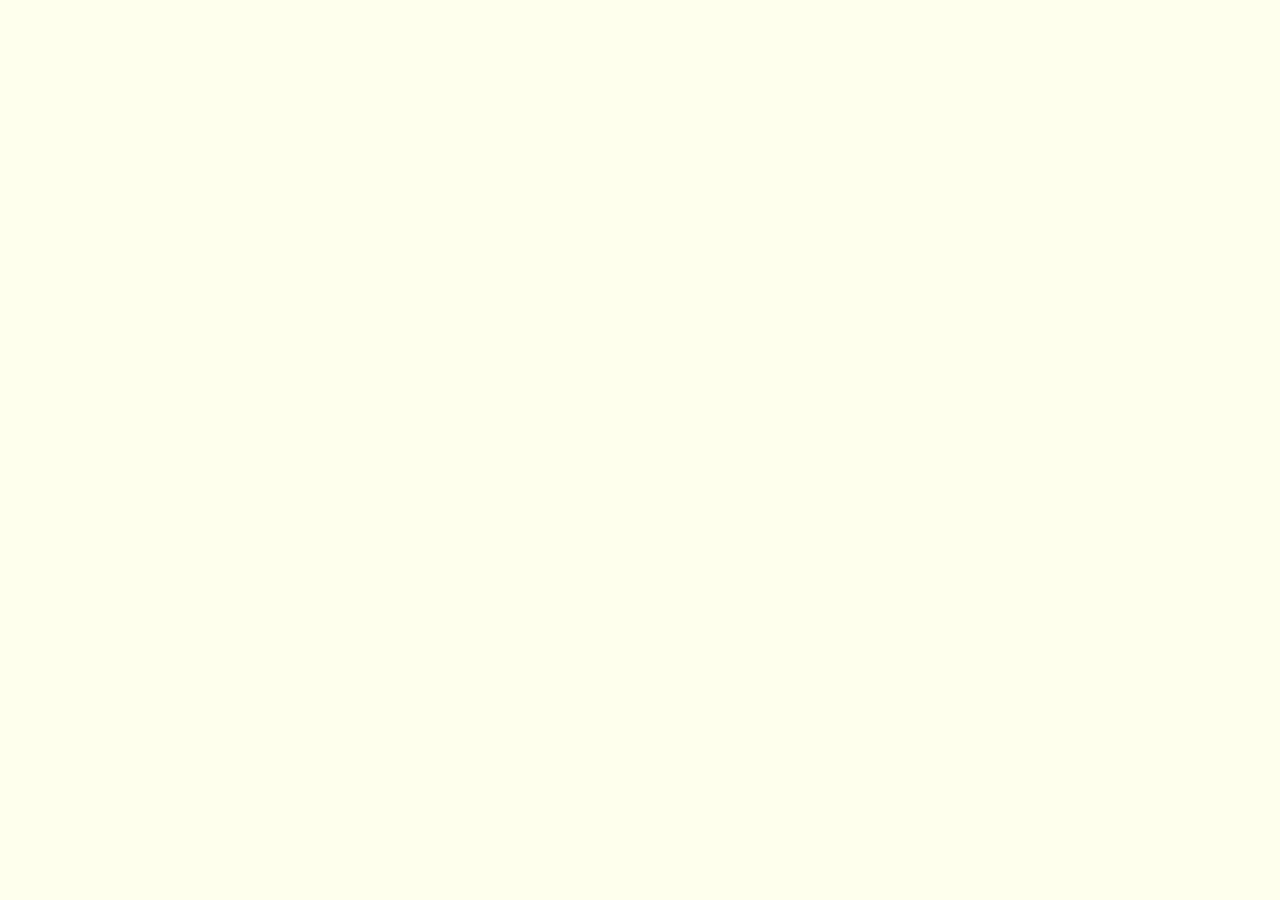
==== src/main/webapp/love/first.html @ 1736a8b7 "love　效果" ====
<!DOCTYPE html PUBLIC "-//W3C//DTD XHTML 1.0 Strict//EN" "http://www.w3.org/TR/xhtml1/DTD/xhtml1-strict.dtd">

<html xml:lang="en" xmlns="http://www.w3.org/1999/xhtml"><head><meta http-equiv="Content-Type" content="text/html; charset=UTF-8">

    <title>呵呵呵</title>
    <meta name="description" content="HTML5+CSS3浪漫唯美表白js，充分引用了HTML5+CSS3的动画效果来显示，视觉效果相当不错！得此表白神器，程序猿也可以很浪漫！快去追你的女神吧！~~" />
    <meta name="keywords" content="HTML5,CSS3,浪漫,唯美,表白,js特效,特效代码" />
    <link type="text/css" rel="stylesheet" href="firstCss.css">
    <script src="http://www.daimasucai.com/daima/template/1/js/jquery.min.js"></script>
    <script type="text/javascript" src="jscex.min.js"></script>
    <script type="text/javascript" src="jscex-parser.js"></script>
    <script type="text/javascript" src="jscex-jit.js"></script>
    <script type="text/javascript" src="jscex-builderbase.min.js"></script>
    <script type="text/javascript" src="jscex-async.min.js"></script>
    <script type="text/javascript" src="jscex-async-powerpack.min.js"></script>
    <script type="text/javascript" src="functions.js" charset="utf-8"></script>
    <script type="text/javascript" src="love.js" charset="utf-8"></script>
    <style type="text/css">

        <!--

        .STYLE1 {color: #666666}

        -->

    </style>
    <script type="text/javascript">
        function stops(){
            return false;
        }
        document.oncontextmenu=stops;
    </script>

</head>

<body>

<audio autoplay="autopaly">

    <source src="renxi.mp3" type="audio/mp3">

</audio>

<div id="main">

    <div id="error">本页面采用HTML5编辑，目前您的浏览器无法显示，请换成谷歌(<a href="/">Chrome</a>)或者火狐(<a href="/">Firefox</a>)浏览器，或者其他游览器的最新版本。</div>

    <div id="wrap">

        <div id="text">

            <div id="code">

                <font color="#FF0000">  	<span class="say">亲爱的小凯凯，我爱你，虽然你看不见我对你的告白</span><br>

                    <span class="say"> </span><br>

                    <span class="say"> 我知道我不会甜言蜜语，但是我会用行动证明一切</span><br>

                    <span class="say"> </span><br>







                    <span class="say">你说我啰嗦，有些东西因为越在乎所以越失去</span><br>

                    <span class="say">因为我太爱你了，所以我失去你了</span><br>

                    <span class="say">因为我太啰嗦了，所以你离开了我</span><br>



                    <span class="say">虽然你看不见我的告白，但是我还是要把这些心里话说出来</span><br>

                    <span class="say"> </span><br>

                    <span class="say"><span class="space"></span> -- 爱你的瓜瓜--</span>

                </font></p>

            </div>

        </div>

        <div id="clock-box">

            <span class="STYLE1"></span><font color="#33CC00">亲爱的凯凯，我喜欢你</font>

            <span class="STYLE1">已经是……</span>

            <div id="clock"></div>

        </div>

        <canvas id="canvas" width="1100" height="680"></canvas>

    </div>



</div>



<script>

</script>



<script>

    (function(){

        var canvas = $('#canvas');



        if (!canvas[0].getContext) {

            $("#error").show();

            return false;        }



        var width = canvas.width();

        var height = canvas.height();

        canvas.attr("width", width);

        canvas.attr("height", height);

        var opts = {

            seed: {

                x: width / 2 - 20,

                color: "rgb(190, 26, 37)",

                scale: 2

            },

            branch: [

                [535, 680, 570, 250, 500, 200, 30, 100, [

                    [540, 500, 455, 417, 340, 400, 13, 100, [

                        [450, 435, 434, 430, 394, 395, 2, 40]

                    ]],

                    [550, 445, 600, 356, 680, 345, 12, 100, [

                        [578, 400, 648, 409, 661, 426, 3, 80]

                    ]],

                    [539, 281, 537, 248, 534, 217, 3, 40],

                    [546, 397, 413, 247, 328, 244, 9, 80, [

                        [427, 286, 383, 253, 371, 205, 2, 40],

                        [498, 345, 435, 315, 395, 330, 4, 60]

                    ]],

                    [546, 357, 608, 252, 678, 221, 6, 100, [

                        [590, 293, 646, 277, 648, 271, 2, 80]

                    ]]

                ]]

            ],

            bloom: {

                num: 700,

                width: 1080,

                height: 650,

            },

            footer: {

                width: 1200,

                height: 5,

                speed: 10,

            }

        }



        var tree = new Tree(canvas[0], width, height, opts);

        var seed = tree.seed;

        var foot = tree.footer;

        var hold = 1;



        canvas.click(function(e) {

            var offset = canvas.offset(), x, y;

            x = e.pageX - offset.left;

            y = e.pageY - offset.top;

            if (seed.hover(x, y)) {

                hold = 0;

                canvas.unbind("click");

                canvas.unbind("mousemove");

                canvas.removeClass('hand');

            }

        }).mousemove(function(e){

            var offset = canvas.offset(), x, y;

            x = e.pageX - offset.left;

            y = e.pageY - offset.top;

            canvas.toggleClass('hand', seed.hover(x, y));

        });



        var seedAnimate = eval(Jscex.compile("async", function () {

            seed.draw();

            while (hold) {

                $await(Jscex.Async.sleep(10));

            }

            while (seed.canScale()) {

                seed.scale(0.95);

                $await(Jscex.Async.sleep(10));

            }

            while (seed.canMove()) {

                seed.move(0, 2);

                foot.draw();

                $await(Jscex.Async.sleep(10));

            }

        }));



        var growAnimate = eval(Jscex.compile("async", function () {

            do {

                tree.grow();

                $await(Jscex.Async.sleep(10));

            } while (tree.canGrow());

        }));



        var flowAnimate = eval(Jscex.compile("async", function () {

            do {

                tree.flower(2);

                $await(Jscex.Async.sleep(10));

            } while (tree.canFlower());

        }));



        var moveAnimate = eval(Jscex.compile("async", function () {

            tree.snapshot("p1", 240, 0, 610, 680);

            while (tree.move("p1", 500, 0)) {

                foot.draw();

                $await(Jscex.Async.sleep(10));

            }

            foot.draw();

            tree.snapshot("p2", 500, 0, 610, 680);



            // 会有闪烁不得意这样做, (＞﹏＜)

            canvas.parent().css("background", "url(" + tree.toDataURL('image/png') + ")");

            canvas.css("background", "#ffe");

            $await(Jscex.Async.sleep(300));

            canvas.css("background", "none");

        }));



        var jumpAnimate = eval(Jscex.compile("async", function () {

            var ctx = tree.ctx;

            while (true) {

                tree.ctx.clearRect(0, 0, width, height);

                tree.jump();

                foot.draw();

                $await(Jscex.Async.sleep(25));

            }

        }));



        var textAnimate = eval(Jscex.compile("async", function () {

            var together = new Date();

            together.setFullYear(2017,4 , 5); 			//时间年月日

            together.setHours(16);						//小时

            together.setMinutes(53);					//分钟

            together.setSeconds(0);					//秒前一位

            together.setMilliseconds(2);				//秒第二位



            $("#code").show().typewriter();

            $("#clock-box").fadeIn(500);

            while (true) {

                timeElapse(together);

                $await(Jscex.Async.sleep(1000));

            }

        }));



        var runAsync = eval(Jscex.compile("async", function () {

            $await(seedAnimate());

            $await(growAnimate());

            $await(flowAnimate());

            $await(moveAnimate());



            textAnimate().start();



            $await(jumpAnimate());

        }));



        runAsync().start();

    })();

</script>
</body>
</html>
---- src/main/webapp/love/firstCss.css ----
body{margin:0;padding:0;background:#ffe;font-size:14px;font-family:'微软雅黑','宋体',sans-serif;color:#231F20;overflow:auto}
a {color:#000;font-size:14px;}
#main{width:100%;}
#wrap{position:relative;margin:0 auto;width:1100px;height:680px;margin-top:10px;}
#text{width:400px;height:425px;left:60px;top:80px;position:absolute;}
#code{display:none;font-size:16px;}
#clock-box {position:absolute;left:60px;top:550px;font-size:28px;display:none;}
#clock-box a {font-size:28px;text-decoration:none;}
#clock{margin-left:48px;}
#clock .digit {font-size:64px;}
#canvas{margin:0 auto;width:1100px;height:680px;}
#error{margin:0 auto;text-align:center;margin-top:60px;display:none;}
.hand{cursor:pointer;}
.say{margin-left:5px;}
.space{margin-right:150px;}
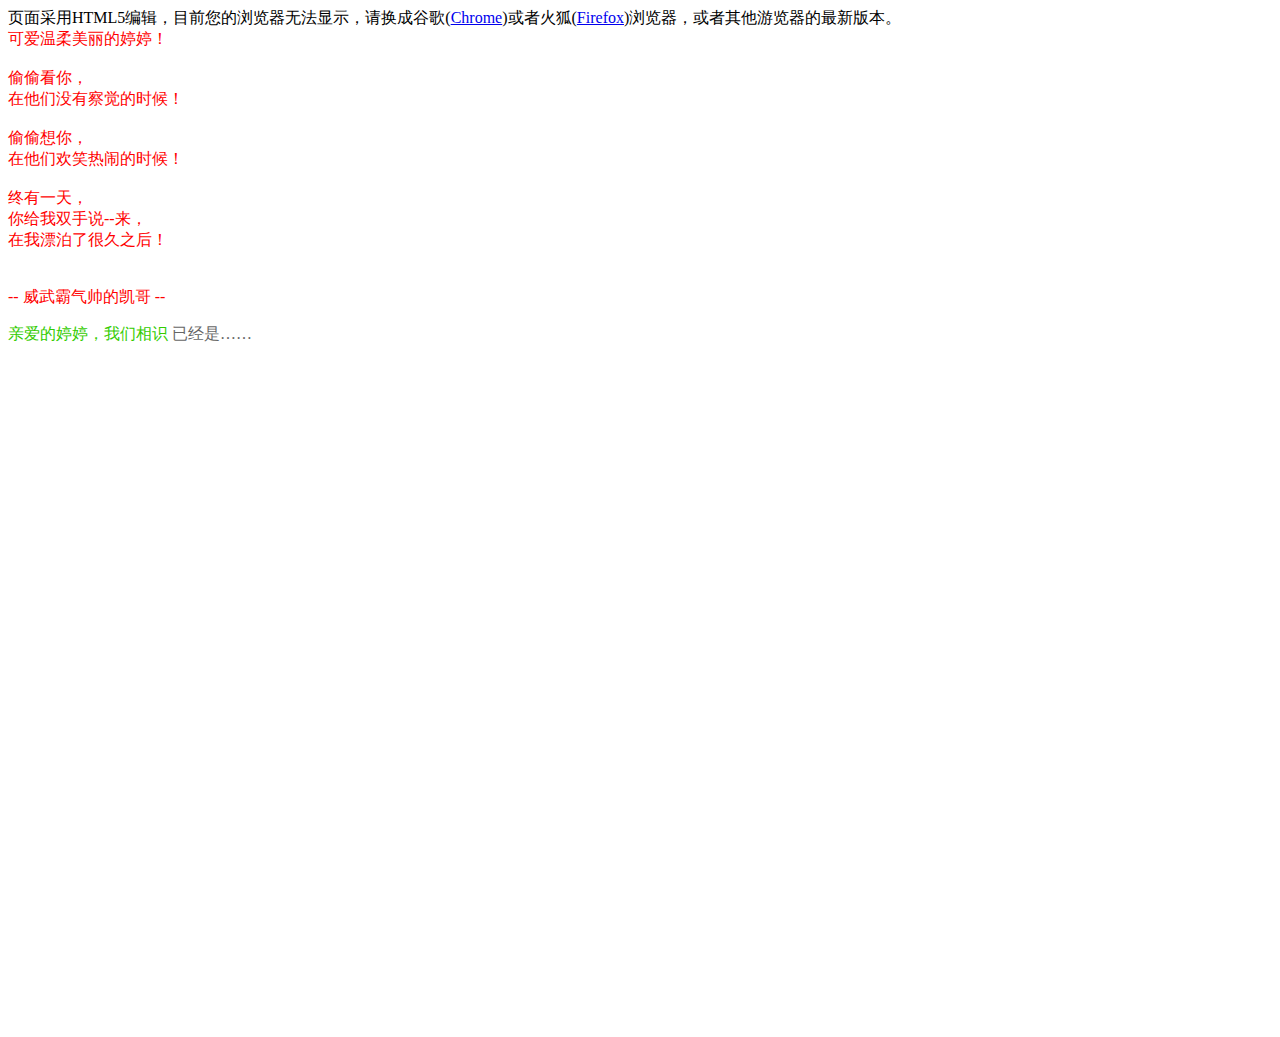
==== commit 91491f98: "love 修改" ====
--- a/src/main/webapp/love/first.html
+++ b/src/main/webapp/love/first.html
@@ -1,424 +1,221 @@
 <!DOCTYPE html PUBLIC "-//W3C//DTD XHTML 1.0 Strict//EN" "http://www.w3.org/TR/xhtml1/DTD/xhtml1-strict.dtd">
-
-<html xml:lang="en" xmlns="http://www.w3.org/1999/xhtml"><head><meta http-equiv="Content-Type" content="text/html; charset=UTF-8">
-
-    <title>呵呵呵</title>
-    <meta name="description" content="HTML5+CSS3浪漫唯美表白js，充分引用了HTML5+CSS3的动画效果来显示，视觉效果相当不错！得此表白神器，程序猿也可以很浪漫！快去追你的女神吧！~~" />
-    <meta name="keywords" content="HTML5,CSS3,浪漫,唯美,表白,js特效,特效代码" />
-    <link type="text/css" rel="stylesheet" href="firstCss.css">
+<html xml:lang="en" xmlns="http://www.w3.org/1999/xhtml">
+<head>
+    <meta http-equiv="Content-Type" content="text/html; charset=UTF-8">
+    <title>my love</title>
+    <meta name="description" content="小仙女婷婷"/>
+    <meta name="keywords" content="小仙女"/>
+    <link type="text/css" rel="stylesheet" href="/love/firstCss.css">
     <script src="http://www.daimasucai.com/daima/template/1/js/jquery.min.js"></script>
-    <script type="text/javascript" src="jscex.min.js"></script>
-    <script type="text/javascript" src="jscex-parser.js"></script>
-    <script type="text/javascript" src="jscex-jit.js"></script>
-    <script type="text/javascript" src="jscex-builderbase.min.js"></script>
-    <script type="text/javascript" src="jscex-async.min.js"></script>
-    <script type="text/javascript" src="jscex-async-powerpack.min.js"></script>
-    <script type="text/javascript" src="functions.js" charset="utf-8"></script>
-    <script type="text/javascript" src="love.js" charset="utf-8"></script>
+    <script type="text/javascript" src="/love/jscex.min.js"></script>
+    <script type="text/javascript" src="/love/jscex-parser.js"></script>
+    <script type="text/javascript" src="/love/jscex-jit.js"></script>
+    <script type="text/javascript" src="/love/jscex-builderbase.min.js"></script>
+    <script type="text/javascript" src="/love/jscex-async.min.js"></script>
+    <script type="text/javascript" src="/love/jscex-async-powerpack.min.js"></script>
+    <script type="text/javascript" src="/love/functions.js" charset="utf-8"></script>
+    <script type="text/javascript" src="/love/love.js" charset="utf-8"></script>
     <style type="text/css">
-
-        <!--
-
-        .STYLE1 {color: #666666}
-
-        -->
-
+        .STYLE1 {
+            color: #666666
+        }
     </style>
     <script type="text/javascript">
-        function stops(){
+        function stops() {
             return false;
         }
-        document.oncontextmenu=stops;
+        document.oncontextmenu = stops;
     </script>
-
 </head>
-
 <body>
-
 <audio autoplay="autopaly">
-
-    <source src="renxi.mp3" type="audio/mp3">
-
+    <source src="/love/nuannuan.mp3" type="audio/mp3">
 </audio>
 
 <div id="main">
-
-    <div id="error">本页面采用HTML5编辑，目前您的浏览器无法显示，请换成谷歌(<a href="/">Chrome</a>)或者火狐(<a href="/">Firefox</a>)浏览器，或者其他游览器的最新版本。</div>
-
+    <div id="error">页面采用HTML5编辑，目前您的浏览器无法显示，请换成谷歌(<a href="/">Chrome</a>)或者火狐(<a href="/">Firefox</a>)浏览器，或者其他游览器的最新版本。
+    </div>
     <div id="wrap">
-
         <div id="text">
-
             <div id="code">
-
-                <font color="#FF0000">  	<span class="say">亲爱的小凯凯，我爱你，虽然你看不见我对你的告白</span><br>
-
-                    <span class="say"> </span><br>
-
-                    <span class="say"> 我知道我不会甜言蜜语，但是我会用行动证明一切</span><br>
-
-                    <span class="say"> </span><br>
-
-
-
-
-
-
-
-                    <span class="say">你说我啰嗦，有些东西因为越在乎所以越失去</span><br>
-
-                    <span class="say">因为我太爱你了，所以我失去你了</span><br>
-
-                    <span class="say">因为我太啰嗦了，所以你离开了我</span><br>
-
-
-
-                    <span class="say">虽然你看不见我的告白，但是我还是要把这些心里话说出来</span><br>
-
-                    <span class="say"> </span><br>
-
-                    <span class="say"><span class="space"></span> -- 爱你的瓜瓜--</span>
-
+                <font color="#FF0000"><span class="say">可爱温柔美丽的婷婷！</span><br>
+                    <span class="say"></span><br>
+                    <span class="say">偷偷看你，</span><br>
+                    <span class="say">在他们没有察觉的时候！</span><br>
+                    <span class="say"></span><br>
+                    <span class="say">偷偷想你，</span><br>
+                    <span class="say">在他们欢笑热闹的时候！</span><br>
+                    <span class="say"></span><br>
+                    <span class="say">终有一天，</span><br>
+                    <span class="say">你给我双手说--来，</span><br>
+                    <span class="say">在我漂泊了很久之后！</span><br>
+                    <span class="say"></span><br>
+                    <span class="say"></span><br>
+                    <span class="say"><span class="space"></span> -- 威武霸气帅的凯哥 --</span>
                 </font></p>
-
             </div>
-
         </div>
 
         <div id="clock-box">
-
-            <span class="STYLE1"></span><font color="#33CC00">亲爱的凯凯，我喜欢你</font>
-
+            <span class="STYLE1"></span><font color="#33CC00">亲爱的婷婷，我们相识</font>
             <span class="STYLE1">已经是……</span>
-
             <div id="clock"></div>
-
         </div>
-
         <canvas id="canvas" width="1100" height="680"></canvas>
-
     </div>
 
-
-
 </div>
 
-
-
 <script>
 
-</script>
-
-
-
-<script>
-
-    (function(){
-
+    (function () {
         var canvas = $('#canvas');
-
-
-
         if (!canvas[0].getContext) {
-
             $("#error").show();
-
-            return false;        }
-
-
-
+            return false;
+        }
         var width = canvas.width();
-
         var height = canvas.height();
-
         canvas.attr("width", width);
-
         canvas.attr("height", height);
-
         var opts = {
-
             seed: {
-
                 x: width / 2 - 20,
-
                 color: "rgb(190, 26, 37)",
-
                 scale: 2
-
             },
-
             branch: [
-
                 [535, 680, 570, 250, 500, 200, 30, 100, [
-
                     [540, 500, 455, 417, 340, 400, 13, 100, [
-
                         [450, 435, 434, 430, 394, 395, 2, 40]
-
                     ]],
-
                     [550, 445, 600, 356, 680, 345, 12, 100, [
-
                         [578, 400, 648, 409, 661, 426, 3, 80]
-
                     ]],
-
                     [539, 281, 537, 248, 534, 217, 3, 40],
-
                     [546, 397, 413, 247, 328, 244, 9, 80, [
-
                         [427, 286, 383, 253, 371, 205, 2, 40],
-
                         [498, 345, 435, 315, 395, 330, 4, 60]
-
                     ]],
-
                     [546, 357, 608, 252, 678, 221, 6, 100, [
-
                         [590, 293, 646, 277, 648, 271, 2, 80]
-
                     ]]
-
                 ]]
-
             ],
-
             bloom: {
-
                 num: 700,
-
                 width: 1080,
-
                 height: 650,
-
             },
-
             footer: {
-
                 width: 1200,
-
                 height: 5,
-
                 speed: 10,
-
-            }
-
-        }
-
-
+            }
+        }
 
         var tree = new Tree(canvas[0], width, height, opts);
-
         var seed = tree.seed;
-
         var foot = tree.footer;
-
         var hold = 1;
 
-
-
-        canvas.click(function(e) {
-
+        canvas.click(function (e) {
             var offset = canvas.offset(), x, y;
-
             x = e.pageX - offset.left;
-
             y = e.pageY - offset.top;
-
             if (seed.hover(x, y)) {
-
                 hold = 0;
-
                 canvas.unbind("click");
-
                 canvas.unbind("mousemove");
-
                 canvas.removeClass('hand');
-
-            }
-
-        }).mousemove(function(e){
-
+            }
+        }).mousemove(function (e) {
             var offset = canvas.offset(), x, y;
-
             x = e.pageX - offset.left;
-
             y = e.pageY - offset.top;
-
             canvas.toggleClass('hand', seed.hover(x, y));
-
         });
 
 
-
         var seedAnimate = eval(Jscex.compile("async", function () {
-
             seed.draw();
-
             while (hold) {
-
-                $await(Jscex.Async.sleep(10));
-
-            }
-
+                $await(Jscex.Async.sleep(10));
+            }
             while (seed.canScale()) {
-
                 seed.scale(0.95);
-
-                $await(Jscex.Async.sleep(10));
-
-            }
-
+                $await(Jscex.Async.sleep(10));
+            }
             while (seed.canMove()) {
-
                 seed.move(0, 2);
-
                 foot.draw();
-
-                $await(Jscex.Async.sleep(10));
-
-            }
-
-        }));
-
-
+                $await(Jscex.Async.sleep(10));
+            }
+        }));
 
         var growAnimate = eval(Jscex.compile("async", function () {
-
             do {
-
                 tree.grow();
-
-                $await(Jscex.Async.sleep(10));
-
+                $await(Jscex.Async.sleep(10));
             } while (tree.canGrow());
-
-        }));
-
-
+        }));
 
         var flowAnimate = eval(Jscex.compile("async", function () {
-
             do {
-
                 tree.flower(2);
-
-                $await(Jscex.Async.sleep(10));
-
+                $await(Jscex.Async.sleep(10));
             } while (tree.canFlower());
-
-        }));
-
-
+        }));
 
         var moveAnimate = eval(Jscex.compile("async", function () {
-
             tree.snapshot("p1", 240, 0, 610, 680);
-
             while (tree.move("p1", 500, 0)) {
-
                 foot.draw();
-
-                $await(Jscex.Async.sleep(10));
-
-            }
-
+                $await(Jscex.Async.sleep(10));
+            }
             foot.draw();
-
             tree.snapshot("p2", 500, 0, 610, 680);
-
-
-
             // 会有闪烁不得意这样做, (＞﹏＜)
-
             canvas.parent().css("background", "url(" + tree.toDataURL('image/png') + ")");
-
             canvas.css("background", "#ffe");
-
             $await(Jscex.Async.sleep(300));
-
             canvas.css("background", "none");
-
-        }));
-
-
+        }));
 
         var jumpAnimate = eval(Jscex.compile("async", function () {
-
             var ctx = tree.ctx;
-
             while (true) {
-
                 tree.ctx.clearRect(0, 0, width, height);
-
                 tree.jump();
-
                 foot.draw();
-
                 $await(Jscex.Async.sleep(25));
-
-            }
-
-        }));
-
-
+            }
+        }));
 
         var textAnimate = eval(Jscex.compile("async", function () {
-
             var together = new Date();
-
-            together.setFullYear(2017,4 , 5); 			//时间年月日
-
-            together.setHours(16);						//小时
-
-            together.setMinutes(53);					//分钟
-
+            together.setFullYear(2017, 10, 22); 			//时间年月日
+            together.setHours(17);						//小时
+            together.setMinutes(15);					//分钟
             together.setSeconds(0);					//秒前一位
-
             together.setMilliseconds(2);				//秒第二位
-
-
-
             $("#code").show().typewriter();
-
             $("#clock-box").fadeIn(500);
-
             while (true) {
-
                 timeElapse(together);
-
                 $await(Jscex.Async.sleep(1000));
-
-            }
-
-        }));
-
-
+            }
+        }));
 
         var runAsync = eval(Jscex.compile("async", function () {
-
             $await(seedAnimate());
-
             $await(growAnimate());
-
             $await(flowAnimate());
-
             $await(moveAnimate());
-
-
-
             textAnimate().start();
-
-
-
             $await(jumpAnimate());
-
-        }));
-
-
-
+        }));
         runAsync().start();
-
     })();
 
 </script>
